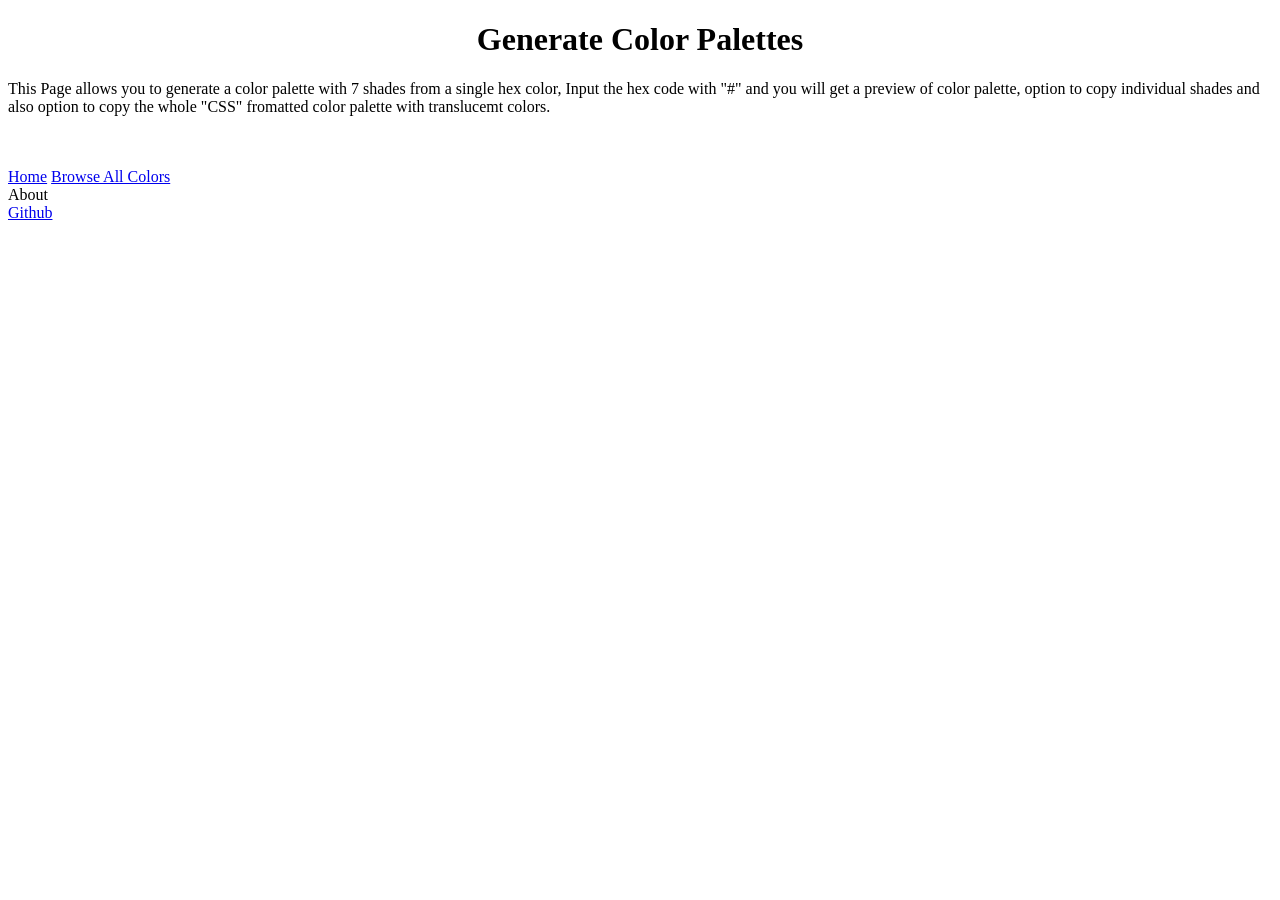
==== public/generate-palette/index.html @ 27d3e7bd "faeture(palettes generator): See release notes" ====
<!DOCTYPE html>
<html lang="en">
<head>
    <meta charset="UTF-8">
    <meta name="viewport" content="width=device-width, initial-scale=1.0">
    <title>LiOS Colors : Generate Palettes</title>
    <link rel="shortcut icon" href="../assets/favicon/favicon-squircle.svg" type="image/x-icon">
    <link rel="stylesheet" href="../assets/css/lios-colors.css">
    <link rel="stylesheet" href="../assets/css/generate-palettes/gen-palettes.css">
</head>
<body>
    <main>
        <div class="lios-card lios-frosted-glass gen-hero-box">
            <h1>Generate Color Palettes</h1>
            <p>
                This Page allows you to generate a color palette with 7 shades from a single hex color, Input the hex code with "#" and you will get a preview of color palette, option to copy individual shades and also option to copy the whole "CSS" fromatted color palette with translucemt colors.
            </p>
        </div>
        <br>
        <br>
        <div class="lios-button-group hero-buttons">
        <a href="/" class="lios-action-button">Home</a>
        <a href="/browse/" class="lios-action-button">Browse All Colors</a>
        <div class="lios-action-button home-about-button">About</div>
        <a href="https://github.com/LiOS-org/LiOS-Colors" class="lios-action-button home-about-button">Github</a>
    </div>
    </main>
    <script type="module" src="../assets/js/genPalettes.js"></script>
</body>
</html>
---- public/assets/css/generate-palettes/gen-palettes.css ----
.gen-input-area {
  display: flex;
  flex-direction: row;
  flex-wrap: wrap;
  justify-self: center;
  gap: 5px;
}
.gen-palette-strip {
  display: inline-block;
  width: 150px;
  height: 350px;
  align-content: flex-end;
}
.gen-palette-strip-button {
  width: fit-content;
  display: flex;
  justify-self: center;
  align-self: bottom;
  margin-bottom: 5px;
}
.gen-hero-box {
  background: var(--frosted-color-2);
  border: 2px outset var(--frosted-color-2);
  color: var(--color-3);
  justify-self: center;
  
  & h1{
    text-align: center;
  }
}
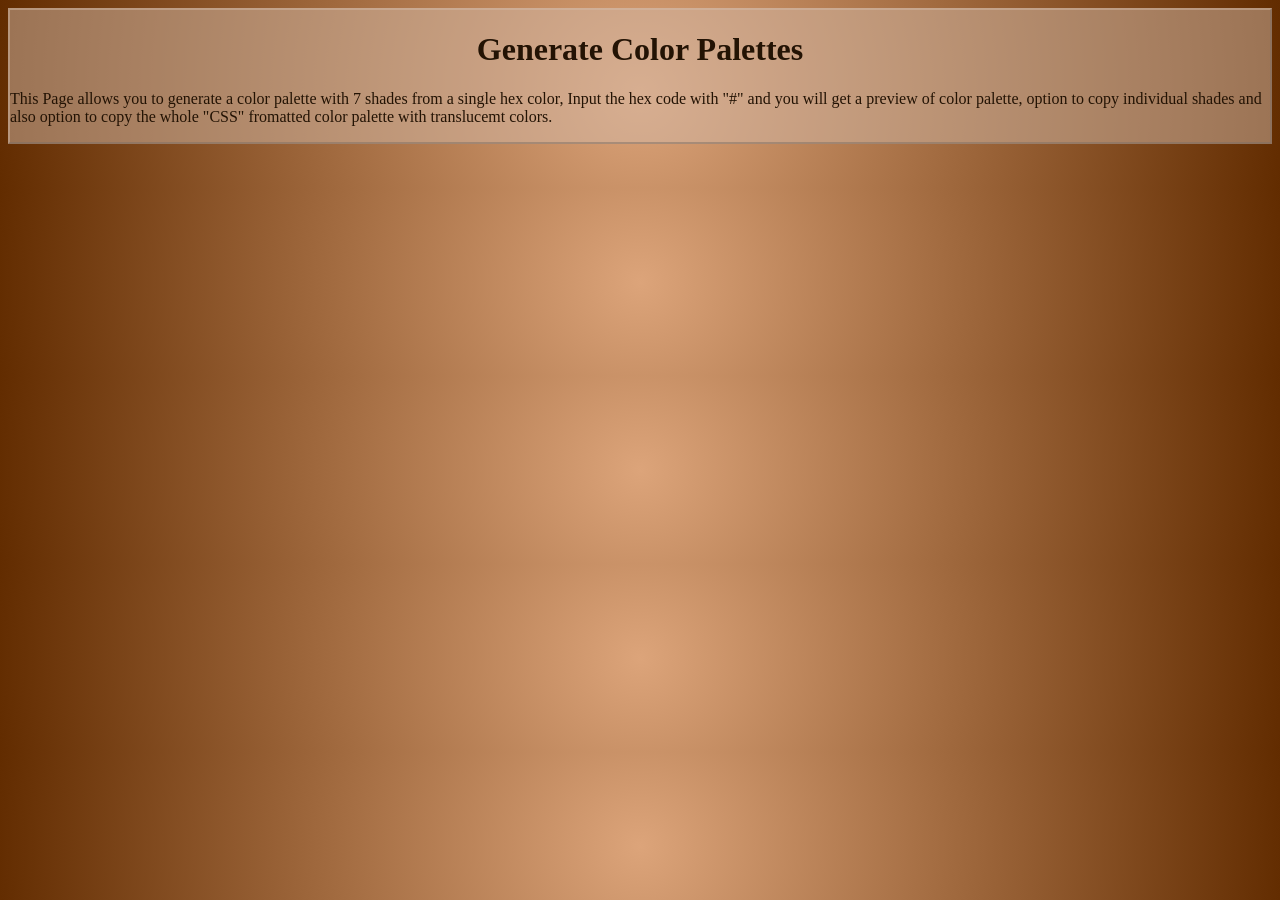
==== commit 60ee0621: "bugfix: Fix bugs related to generate-palette page" ====
--- a/public/generate-palette/index.html
+++ b/public/generate-palette/index.html
@@ -18,12 +18,6 @@
         </div>
         <br>
         <br>
-        <div class="lios-button-group hero-buttons">
-        <a href="/" class="lios-action-button">Home</a>
-        <a href="/browse/" class="lios-action-button">Browse All Colors</a>
-        <div class="lios-action-button home-about-button">About</div>
-        <a href="https://github.com/LiOS-org/LiOS-Colors" class="lios-action-button home-about-button">Github</a>
-    </div>
     </main>
     <script type="module" src="../assets/js/genPalettes.js"></script>
 </body>
--- a/public/assets/css/lios-colors.css
+++ b/public/assets/css/lios-colors.css
@@ -0,0 +1,7 @@
+@import url(lios-open-modules.css);
+@import url(lios-open-configuration.css);
+@import url(color-palette.css);
+@import url(main.css);
+@import url(palettes.css);
+@import url(navigation.css);
+@import url(window.css);
--- a/public/assets/css/generate-palettes/gen-palettes.css
+++ b/public/assets/css/generate-palettes/gen-palettes.css
@@ -8,6 +8,7 @@
 .gen-palette-strip {
   display: inline-block;
   width: 150px;
+  min-width: 150px;
   height: 350px;
   align-content: flex-end;
 }
@@ -19,12 +20,15 @@
   margin-bottom: 5px;
 }
 .gen-hero-box {
-  background: var(--frosted-color-2);
-  border: 2px outset var(--frosted-color-2);
-  color: var(--color-3);
+  background: var(--frosted-white);
+  border: 2px outset var(--frosted-white);
+  color: var(--black);
   justify-self: center;
   
   & h1{
     text-align: center;
   }
 }
+.gen-hero-box:placeholder-shown{
+  color: var(--black);
+}
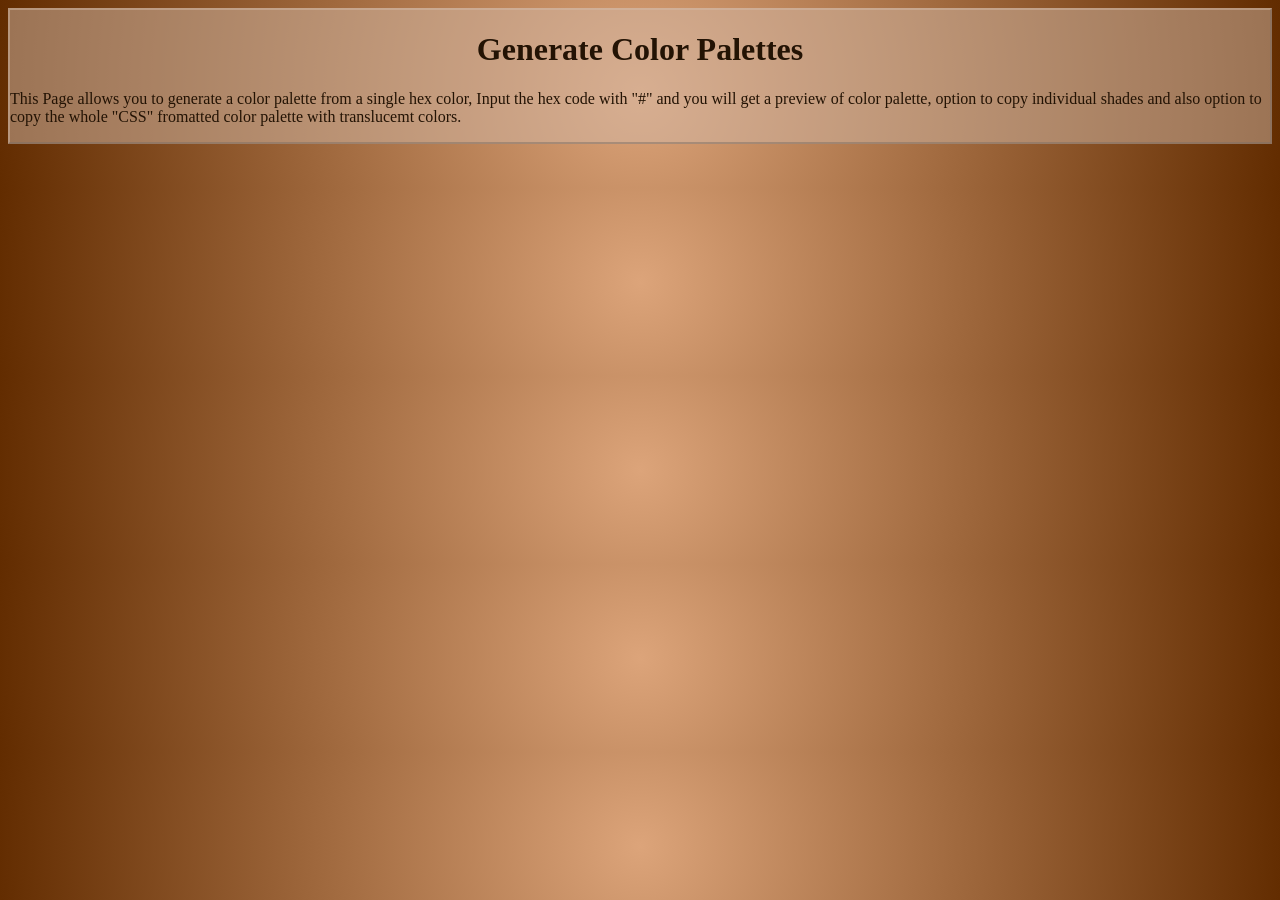
==== commit 9a633d82: "Fix: Visual Bugs" ====
--- a/public/generate-palette/index.html
+++ b/public/generate-palette/index.html
@@ -13,7 +13,7 @@
         <div class="lios-card lios-frosted-glass gen-hero-box">
             <h1>Generate Color Palettes</h1>
             <p>
-                This Page allows you to generate a color palette with 7 shades from a single hex color, Input the hex code with "#" and you will get a preview of color palette, option to copy individual shades and also option to copy the whole "CSS" fromatted color palette with translucemt colors.
+                This Page allows you to generate a color palette  from a single hex color, Input the hex code with "#" and you will get a preview of color palette, option to copy individual shades and also option to copy the whole "CSS" fromatted color palette with translucemt colors.
             </p>
         </div>
         <br>
--- a/public/assets/css/generate-palettes/gen-palettes.css
+++ b/public/assets/css/generate-palettes/gen-palettes.css
@@ -1,8 +1,8 @@
 .gen-input-area {
   display: flex;
-  flex-direction: row;
-  flex-wrap: wrap;
+  flex-direction: column;
   justify-self: center;
+  width: 80%;
   gap: 5px;
 }
 .gen-palette-strip {
